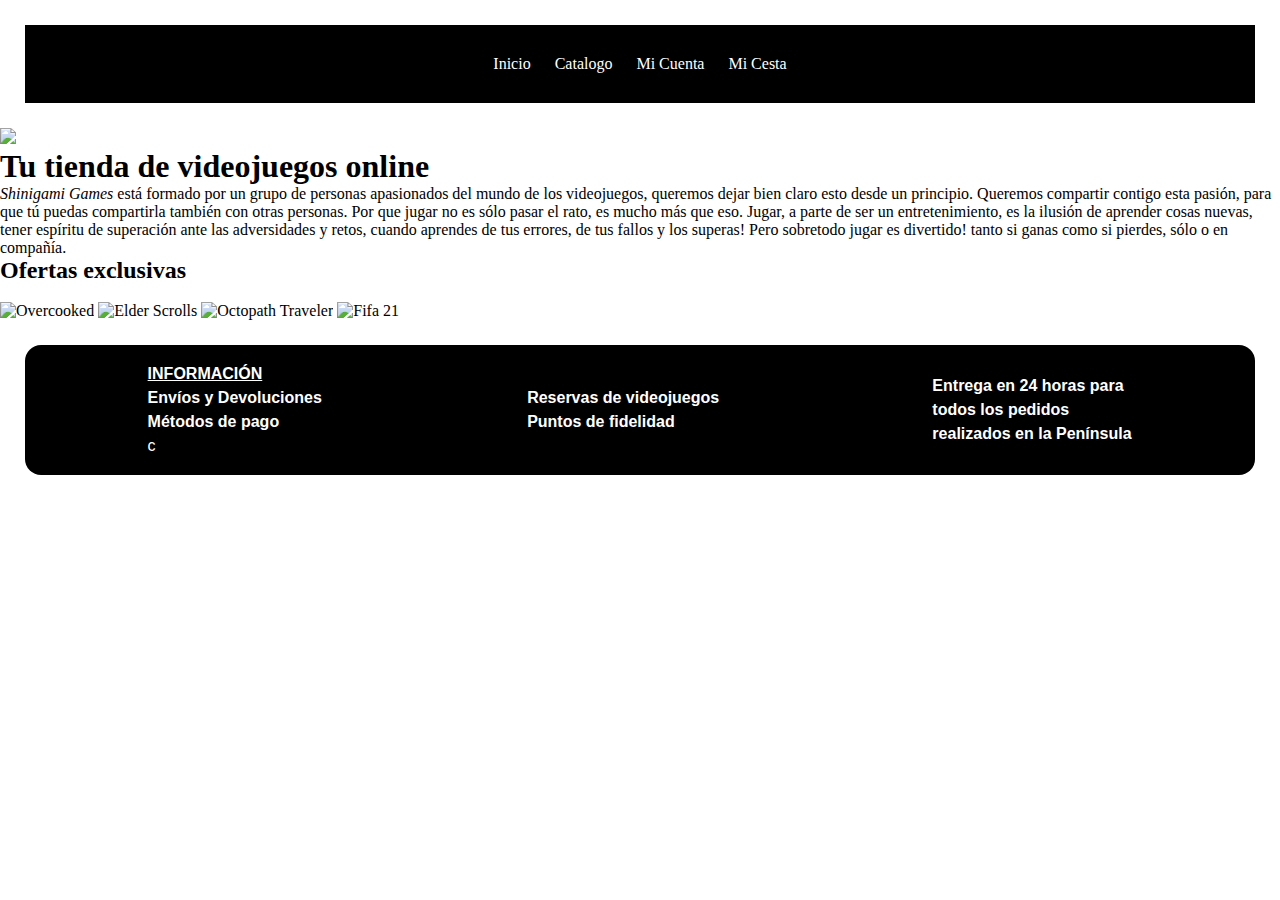
==== index.html @ 942cd7fc "no se que es esto jackson me dijo que hiciera commit y push culpenlo a él" ====
<!DOCTYPE html>
<html lang="es">

<head>
    <meta charset="UTF-8">
    <link rel="stylesheet" href="style.css">
    <meta name="viewport" content="width=device-width, initial-scale=1.0">
    <title>Shinigami Games</title>
</head>

<body>
    <header>

    </header>
    <main>
        <nav>
            <ul>
                <a href="Inicio.html" target="_blank"></a>
                <li>Inicio</li>
                <a href="Catalogo.html" target="_blank"></a>
                <li>Catalogo</li>
                <a href="MiCuenta.html" target="_blank"></a>
                <li>Mi Cuenta</li>
                <a href="MiCesta.html" target="_blank"></a>
                <li>Mi Cesta</li>
            </ul>
        </nav>

        <img src="https://s2.gaming-cdn.com/img/products/6610/hcover/6610.jpg">
    </main>

    <section>
        <h1>Tu tienda de videojuegos online</h1>
        <p><em>Shinigami Games</em> está formado por un grupo de personas apasionados del mundo de los videojuegos, queremos dejar bien claro esto desde un principio. Queremos compartir contigo esta pasión, para que tú puedas compartirla también con otras
            personas. Por que jugar no es sólo pasar el rato, es mucho más que eso. Jugar, a parte de ser un entretenimiento, es la ilusión de aprender cosas nuevas, tener espíritu de superación ante las adversidades y retos, cuando aprendes de tus errores,
            de tus fallos y los superas! Pero sobretodo jugar es divertido! tanto si ganas como si pierdes, sólo o en compañía.
        </p>
    </section>

    <section>
        <h2>Ofertas exclusivas</h2>
        <br>
        <div id="Ofertas"><img src="https://s3.gaming-cdn.com/images/products/4535/271x377/overcooked-2-switch-cover.jpg" alt="Overcooked">
            <img src="https://s2.gaming-cdn.com/images/products/3004/271x377/the-elder-scrolls-v-skyrim-switch-cover.jpg" alt="Elder Scrolls">
            <img src="https://s3.gaming-cdn.com/images/products/2885/271x377/octopath-traveler-switch-cover.jpg" alt="Octopath Traveler">
            <img src="https://s2.gaming-cdn.com/images/products/7543/271x377/fifa-21-xbox-one-cover.jpg" alt="Fifa 21"></div>
    </section>
    <footer id="contenedorFooter">
        <div class="informacion">
            <h4 class="info">INFORMACIÓN</h4>
            <h4>Envíos y Devoluciones</h4>
            <h4>Métodos de pago</h4>
c        </div>
        <div class="reservas">
            <h4>Reservas de videojuegos</h4>
            <h4>Puntos de fidelidad</h4>
        </div>
        <div class="entrega24h">
            <h4>Entrega en 24 horas para todos los pedidos realizados en la Península</h4>
        </div>
    </footer>


</body>

</html>
---- style.css ----
* {
         margin: 0px;
         padding: 0;
         list-style: none;
         text-decoration: none;
         border: none;
         outline: none;
         background: transparent;
         vertical-align: baseline;
     }
     /* paleta de colores */
     
      :root {
         --paletaOscura: #1e74a3;
         --paletaClara: #80c6c4;
     }
     
     nav {
         background-color: black;
         display: flex;
         justify-content: center;
         margin: 25px;
         color: white;
         padding: 20px;
     }
     
     nav li {
         display: inline-block;
         text-align: center;
         margin: auto;
         padding: 10px;
     }
     
     nav li:hover {
         border-radius: 15px;
         background-color: #80c6c4;
         color: red;
     }
     /*footer*/
     
     #contenedorFooter {
         background-color: black;
         display: flex;
         border-radius: 16px;
         justify-content: space-around;
         margin: 25px;
         color: white;
         line-height: 1.5;
         padding: 20px;
         align-items: center;
         height: 90px;
         font-family: Arial, Helvetica, sans-serif;
c     }
     
     .information {
         width: 200px;
     }
     
     .info {
         text-decoration: underline;
     }
     
     .reservas {
         width: 200px;
     }
     
     .entrega24h {
         width: 200px;
         box-sizing: content-box;
     }
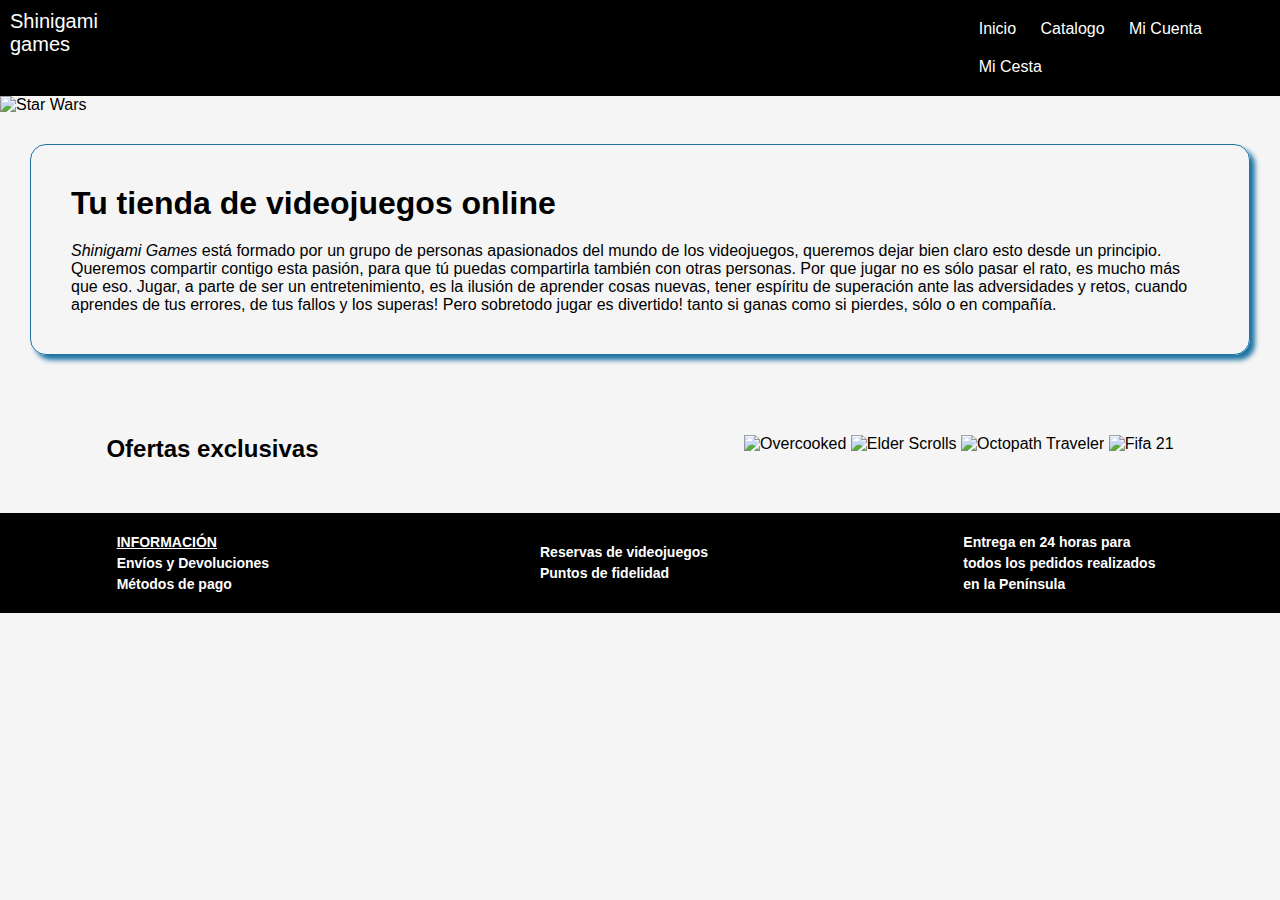
==== commit 0015b9b2: "cambios 12:45" ====
--- a/index.html
+++ b/index.html
@@ -11,11 +11,10 @@
 <body>
     <header>
 
-    </header>
-    <main>
         <nav>
+            <a class="logo">Shinigami games</a>
             <ul>
-                <a href="Inicio.html" target="_blank"></a>
+                <a href="index.html" target="_blank"></a>
                 <li>Inicio</li>
                 <a href="Catalogo.html" target="_blank"></a>
                 <li>Catalogo</li>
@@ -25,35 +24,42 @@
                 <li>Mi Cesta</li>
             </ul>
         </nav>
+        </div>
+    </header>
+    <main>
 
-        <img src="https://s2.gaming-cdn.com/img/products/6610/hcover/6610.jpg">
+        <img src="https://s2.gaming-cdn.com/img/products/6610/hcover/6610.jpg" alt="Star Wars" class="banner">
     </main>
 
-    <section>
-        <h1>Tu tienda de videojuegos online</h1>
-        <p><em>Shinigami Games</em> está formado por un grupo de personas apasionados del mundo de los videojuegos, queremos dejar bien claro esto desde un principio. Queremos compartir contigo esta pasión, para que tú puedas compartirla también con otras
+    <section class="sectionCont">
+        <h1 class="titulo">Tu tienda de videojuegos online</h1>
+        <p class="texto"><em>Shinigami Games</em> está formado por un grupo de personas apasionados del mundo de los videojuegos, queremos dejar bien claro esto desde un principio. Queremos compartir contigo esta pasión, para que tú puedas compartirla también con otras
             personas. Por que jugar no es sólo pasar el rato, es mucho más que eso. Jugar, a parte de ser un entretenimiento, es la ilusión de aprender cosas nuevas, tener espíritu de superación ante las adversidades y retos, cuando aprendes de tus errores,
             de tus fallos y los superas! Pero sobretodo jugar es divertido! tanto si ganas como si pierdes, sólo o en compañía.
         </p>
     </section>
 
-    <section>
+    <section class="exclusivas">
         <h2>Ofertas exclusivas</h2>
         <br>
-        <div id="Ofertas"><img src="https://s3.gaming-cdn.com/images/products/4535/271x377/overcooked-2-switch-cover.jpg" alt="Overcooked">
+        <div>
+            <img src="https://s3.gaming-cdn.com/images/products/4535/271x377/overcooked-2-switch-cover.jpg" alt="Overcooked">
             <img src="https://s2.gaming-cdn.com/images/products/3004/271x377/the-elder-scrolls-v-skyrim-switch-cover.jpg" alt="Elder Scrolls">
             <img src="https://s3.gaming-cdn.com/images/products/2885/271x377/octopath-traveler-switch-cover.jpg" alt="Octopath Traveler">
             <img src="https://s2.gaming-cdn.com/images/products/7543/271x377/fifa-21-xbox-one-cover.jpg" alt="Fifa 21"></div>
     </section>
+
+
+
     <footer id="contenedorFooter">
         <div class="informacion">
             <h4 class="info">INFORMACIÓN</h4>
-            <h4>Envíos y Devoluciones</h4>
-            <h4>Métodos de pago</h4>
-c        </div>
+            <h4 class="envios">Envíos y Devoluciones</h4>
+            <h4 class="metodos">Métodos de pago</h4>
+        </div>
         <div class="reservas">
-            <h4>Reservas de videojuegos</h4>
-            <h4>Puntos de fidelidad</h4>
+            <h4 class="reservas">Reservas de videojuegos</h4>
+            <h4 class="puntos">Puntos de fidelidad</h4>
         </div>
         <div class="entrega24h">
             <h4>Entrega en 24 horas para todos los pedidos realizados en la Península</h4>
--- a/style.css
+++ b/style.css
@@ -1,70 +1,149 @@
-     * {
-         margin: 0px;
-         padding: 0;
-         list-style: none;
-         text-decoration: none;
-         border: none;
-         outline: none;
-         background: transparent;
-         vertical-align: baseline;
-     }
-     /* paleta de colores */
-     
-      :root {
-         --paletaOscura: #1e74a3;
-         --paletaClara: #80c6c4;
-     }
-     
-     nav {
-         background-color: black;
-         display: flex;
-         justify-content: center;
-         margin: 25px;
-         color: white;
-         padding: 20px;
-     }
-     
-     nav li {
-         display: inline-block;
-         text-align: center;
-         margin: auto;
-         padding: 10px;
-     }
-     
-     nav li:hover {
-         border-radius: 15px;
-         background-color: #80c6c4;
-         color: red;
-     }
-     /*footer*/
-     
-     #contenedorFooter {
-         background-color: black;
-         display: flex;
-         border-radius: 16px;
-         justify-content: space-around;
-         margin: 25px;
-         color: white;
-         line-height: 1.5;
-         padding: 20px;
-         align-items: center;
-         height: 90px;
-         font-family: Arial, Helvetica, sans-serif;
-c     }
-     
-     .information {
-         width: 200px;
-     }
-     
-     .info {
-         text-decoration: underline;
-     }
-     
-     .reservas {
-         width: 200px;
-     }
-     
-     .entrega24h {
-         width: 200px;
-         box-sizing: content-box;
-     }+    * {
+        margin: 0px;
+        padding: 0;
+        list-style: none;
+        text-decoration: none;
+        border: none;
+        outline: none;
+        background: transparent;
+        vertical-align: baseline;
+    }
+    
+    body {
+        font-family: 'Montserrat', sans-serif;
+        background-color: whitesmoke;
+    }
+    /* paleta de colores */
+    
+     :root {
+        --paletaOscura: #1e74a3;
+        --paletaClara: #80c6c4;
+    }
+    
+    .logo {
+        display: flex;
+        font-size: 20px;
+        padding-right: 65%;
+    }
+    
+    nav {
+        background-color: black;
+        display: flex;
+        justify-content: center;
+        margin: 0px;
+        color: white;
+        padding: 10px;
+        asd
+        padding: 10px;
+    }
+    
+    nav li {
+        display: inline-block;
+        text-align: center;
+        margin: auto;
+        padding: 10px;
+    }
+    
+    nav li:hover {
+        border-radius: 15px;
+        background-color: #80c6c4;
+        color: #1e74a3;
+    }
+    
+    .banner {
+        width: 100%;
+        height: 200px;
+    }
+    /*section*/
+    
+    .sectionCont {
+        font-family: Arial, Helvetica, sans-serif;
+        padding: 30px;
+        margin: 30px;
+        display: flex;
+        justify-content: center;
+        border-radius: 16px;
+        flex-direction: column;
+        box-shadow: 5px 5px 5px 0px #1e74a3;
+        border: 1px solid #1e74a3;
+    }
+    
+    .titulo {
+        padding: 10px;
+    }
+    
+    .texto {
+        padding: 10px;
+    }
+    
+    .catalogContainer {
+        display: grid;
+        grid-template-columns: auto auto auto auto;
+    }
+    
+    .productos {
+        display: flex;
+        flex-wrap: wrap;
+        justify-content: space-around;
+        padding-top: 50px;
+        padding-bottom: 50px;
+    }
+    
+    .exclusivas {
+        display: flex;
+        flex-wrap: wrap;
+        justify-content: space-around;
+        padding-top: 50px;
+        padding-bottom: 50px;
+    }
+    /*footer*/
+    
+    #contenedorFooter {
+        background-color: black;
+        display: flex;
+        flex: 0 0 auto;
+        justify-content: space-around;
+        color: white;
+        line-height: 1.5;
+        padding: 5px;
+        align-items: center;
+        height: 90px;
+        font-size: 14px;
+    }
+    
+    .informacion {
+        width: 200px;
+    }
+    
+    .info {
+        text-decoration: underline;
+    }
+    
+    .envios:hover {
+        color: #1e74a3;
+    }
+    
+    .metodos:hover {
+        color: #1e74a3;
+    }
+    
+    .reservas:hover {
+        color: #1e74a3;
+    }
+    
+    .puntos:hover {
+        color: #1e74a3;
+    }
+    
+    .entrega24h:hover {
+        color: #1e74a3;
+    }
+    
+    .reservas {
+        width: 200px;
+    }
+    
+    .entrega24h {
+        width: 200px;
+        box-sizing: content-box;
+    }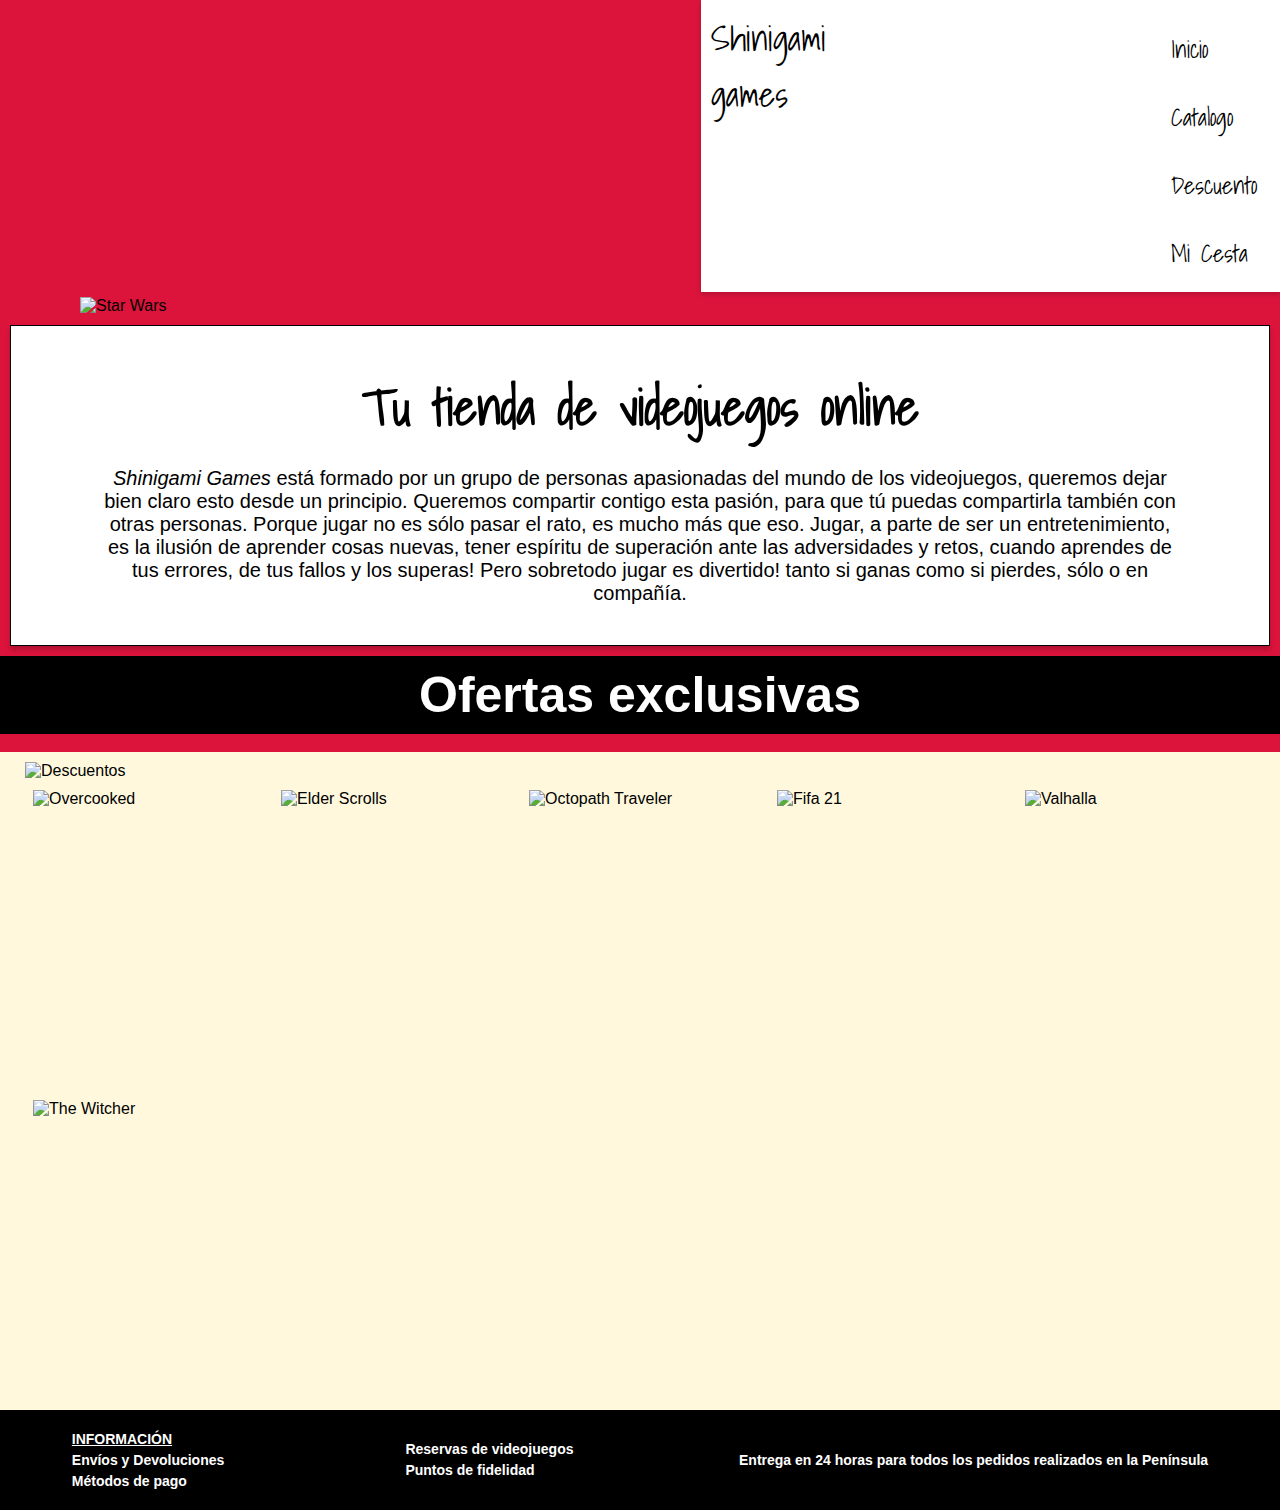
==== commit 6e7a1b1e: "Final" ====
--- a/index.html
+++ b/index.html
@@ -6,50 +6,51 @@
     <link rel="stylesheet" href="style.css">
     <meta name="viewport" content="width=device-width, initial-scale=1.0">
     <title>Shinigami Games</title>
+    <link href="https://fonts.googleapis.com/css2?family=Shadows+Into+Light&display=swap" rel="stylesheet">
 </head>
 
 <body>
     <header>
-
         <nav>
             <a class="logo">Shinigami games</a>
             <ul>
-                <a href="index.html" target="_blank"></a>
-                <li>Inicio</li>
-                <a href="Catalogo.html" target="_blank"></a>
-                <li>Catalogo</li>
-                <a href="MiCuenta.html" target="_blank"></a>
-                <li>Mi Cuenta</li>
-                <a href="MiCesta.html" target="_blank"></a>
-                <li>Mi Cesta</li>
+                <li><a  href="index.html">Inicio</a></li>
+                <li><a href="Catalogo.html">Catalogo</a></li>
+                <li><a href="" id="descuento">Descuento</a>
+                <li><a href="MiCesta.html">Mi Cesta</a></li>
             </ul>
         </nav>
-        </div>
     </header>
+    
     <main>
-
         <img src="https://s2.gaming-cdn.com/img/products/6610/hcover/6610.jpg" alt="Star Wars" class="banner">
     </main>
 
-    <section class="sectionCont">
+    <section class="descripcion">
         <h1 class="titulo">Tu tienda de videojuegos online</h1>
-        <p class="texto"><em>Shinigami Games</em> está formado por un grupo de personas apasionados del mundo de los videojuegos, queremos dejar bien claro esto desde un principio. Queremos compartir contigo esta pasión, para que tú puedas compartirla también con otras
-            personas. Por que jugar no es sólo pasar el rato, es mucho más que eso. Jugar, a parte de ser un entretenimiento, es la ilusión de aprender cosas nuevas, tener espíritu de superación ante las adversidades y retos, cuando aprendes de tus errores,
+        <p class="texto"><em>Shinigami Games</em> está formado por un grupo de personas apasionadas del mundo de los videojuegos, queremos dejar bien claro esto desde un principio. Queremos compartir contigo esta pasión, para que tú puedas compartirla también con otras
+            personas. Porque jugar no es sólo pasar el rato, es mucho más que eso. Jugar, a parte de ser un entretenimiento, es la ilusión de aprender cosas nuevas, tener espíritu de superación ante las adversidades y retos, cuando aprendes de tus errores,
             de tus fallos y los superas! Pero sobretodo jugar es divertido! tanto si ganas como si pierdes, sólo o en compañía.
         </p>
     </section>
 
-    <section class="exclusivas">
-        <h2>Ofertas exclusivas</h2>
+    <section>
+        <h2 class="center">Ofertas exclusivas</h2>
         <br>
-        <div>
-            <img src="https://s3.gaming-cdn.com/images/products/4535/271x377/overcooked-2-switch-cover.jpg" alt="Overcooked">
-            <img src="https://s2.gaming-cdn.com/images/products/3004/271x377/the-elder-scrolls-v-skyrim-switch-cover.jpg" alt="Elder Scrolls">
-            <img src="https://s3.gaming-cdn.com/images/products/2885/271x377/octopath-traveler-switch-cover.jpg" alt="Octopath Traveler">
-            <img src="https://s2.gaming-cdn.com/images/products/7543/271x377/fifa-21-xbox-one-cover.jpg" alt="Fifa 21"></div>
+        <div class="ofertaFlex">
+            <div class="ofertaImagenesFlex">
+            <img class="portada" src="https://i11c.3djuegos.com/juegos/12232/nintendo_nx/fotos/maestras/nintendo_nx-5078683.jpg" alt="Descuentos" class="descuentos">
+            </div>
+        <div class= "imagenesPortada1">
+            <img class= "imagenesPortada" src="https://s3.gaming-cdn.com/images/products/4535/271x377/overcooked-2-switch-cover.jpg" alt="Overcooked">
+            <img class= "imagenesPortada" src="https://s2.gaming-cdn.com/images/products/3004/271x377/the-elder-scrolls-v-skyrim-switch-cover.jpg" alt="Elder Scrolls">
+            <img class= "imagenesPortada" src="https://s3.gaming-cdn.com/images/products/2885/271x377/octopath-traveler-switch-cover.jpg" alt="Octopath Traveler">
+            <img class= "imagenesPortada" src="https://s2.gaming-cdn.com/images/products/7543/271x377/fifa-21-xbox-one-cover.jpg" alt="Fifa 21">
+            <img class= "imagenesPortada" src="https://s1.gaming-cdn.com/images/products/6147/271x377/assassin%e2%80%99s-creed-valhalla-cover.jpg" alt="Valhalla">
+            <img class= "imagenesPortada" src="https://s2.gaming-cdn.com/images/products/943/271x377/the-witcher-3-wild-hunt-xbox-one-cover.jpg" alt="The Witcher">
+            </div>
+        </div>
     </section>
-
-
 
     <footer id="contenedorFooter">
         <div class="informacion">
@@ -61,12 +62,11 @@
             <h4 class="reservas">Reservas de videojuegos</h4>
             <h4 class="puntos">Puntos de fidelidad</h4>
         </div>
-        <div class="entrega24h">
+        <div class="entregasCuatro">
             <h4>Entrega en 24 horas para todos los pedidos realizados en la Península</h4>
         </div>
     </footer>
-
-
+    <script src="shini.js"></script>
 </body>
 
 </html>--- a/style.css
+++ b/style.css
@@ -1,149 +1,292 @@
-    * {
-        margin: 0px;
-        padding: 0;
-        list-style: none;
-        text-decoration: none;
-        border: none;
-        outline: none;
-        background: transparent;
-        vertical-align: baseline;
-    }
+* {
+    margin: 0px;
+    padding: 0;
+    list-style: none;
+    text-decoration: none;
+    border: none;
+    outline: none;
+    background: transparent;
+    vertical-align: baseline;
+}
+
+body {
+    font-family: 'Montserrat', sans-serif;
+    background-color:crimson;
+}
+
+.logo {
+    display: flex;
+    font-size: 35px;
+    padding-right: 60%;
+    font-family: 'Shadows Into Light', cursive;
+}
+
+nav {
+    justify-self: right;
+    background-color: white;
+    display: flex;
+    color: black;
+    padding: 10px;
+    box-shadow: 0px 2px 5px 0px rgba(0, 0, 0, 0.2);
+}
+
+nav li {
+    display: inline-block;
+    justify-content: left;
+    text-align: center;
+    margin: auto;
+    margin-top: 10px;
+    padding: 10px;
+}
+
+nav li:hover {
+    transition: 0.2s linear;
+    background-color: #80c6c4;
+    color: #1e74a3;
+}
+
+a:visited{
+    color: black;
+    font-size: 120%;
+    font-family: 'Shadows Into Light', cursive;
+}
+
+a:link{
+    color: black;
+    font-size: 150%;
+    font-family: 'Shadows Into Light', cursive;
+}
+
+.banner {
+    padding-left: 80px;
+    padding-top: 5px;
+    width: 90%;
+    height: 250px;
+    border: black;
+    transition:all 0.2s ease;
+}
+.banner:hover{
+    transform:scale(0.9)
+}
+
+.ofertaFlex{
+    display: flex;
+    flex-wrap: wrap;
+    flex: auto;
+    padding:10px;
+    background-color: cornsilk;
+    transition:all 0.2s ease;
+}
+
+.imagenesPortada1{
+    display: flex;
+    flex-wrap: wrap;
+    align-self: center;
+}
+.imagenesPortada{
+    padding-top: 10px;
+    padding: center;
+    padding-right: 25px;
+    padding-left: 18px;
+    padding:space-between;
+    transition:all 0.2s ease;
+    display: flex;
+    width: 200px;
+    height: 300px;
+    align-content: center;
+    margin-left: 5px;
+}
+.imagenesPortada:hover{
+    transform:scale(0.9)
+}
+
+.majorFlex{
+    display: flex;
+    flex-wrap: wrap;
+
+
+}
+.postFlex{  
+    flex: auto;
+    padding:10px;
+    background-color: cornsilk;
+    transition:all 0.2s ease;
+    padding-left: 15px;
+}
+
+.postFlex:hover{
+    transform:scale(0.9)
+}
+
+.center {
+    display: flex;
+    flex-wrap: wrap;
+    justify-content: space-around;
+    padding:space-between;
     
-    body {
-        font-family: 'Montserrat', sans-serif;
-        background-color: whitesmoke;
-    }
-    /* paleta de colores */
-    
-     :root {
-        --paletaOscura: #1e74a3;
-        --paletaClara: #80c6c4;
-    }
-    
-    .logo {
-        display: flex;
-        font-size: 20px;
-        padding-right: 65%;
-    }
-    
-    nav {
-        background-color: black;
-        display: flex;
-        justify-content: center;
-        margin: 0px;
-        color: white;
-        padding: 10px;
-        asd
-        padding: 10px;
-    }
-    
-    nav li {
-        display: inline-block;
-        text-align: center;
-        margin: auto;
-        padding: 10px;
-    }
-    
-    nav li:hover {
-        border-radius: 15px;
-        background-color: #80c6c4;
-        color: #1e74a3;
-    }
-    
-    .banner {
-        width: 100%;
-        height: 200px;
-    }
-    /*section*/
-    
-    .sectionCont {
-        font-family: Arial, Helvetica, sans-serif;
-        padding: 30px;
-        margin: 30px;
-        display: flex;
-        justify-content: center;
-        border-radius: 16px;
-        flex-direction: column;
-        box-shadow: 5px 5px 5px 0px #1e74a3;
-        border: 1px solid #1e74a3;
-    }
-    
-    .titulo {
-        padding: 10px;
-    }
-    
-    .texto {
-        padding: 10px;
-    }
-    
-    .catalogContainer {
-        display: grid;
-        grid-template-columns: auto auto auto auto;
-    }
-    
-    .productos {
-        display: flex;
-        flex-wrap: wrap;
-        justify-content: space-around;
-        padding-top: 50px;
-        padding-bottom: 50px;
-    }
-    
-    .exclusivas {
-        display: flex;
-        flex-wrap: wrap;
-        justify-content: space-around;
-        padding-top: 50px;
-        padding-bottom: 50px;
-    }
-    /*footer*/
-    
-    #contenedorFooter {
-        background-color: black;
-        display: flex;
-        flex: 0 0 auto;
-        justify-content: space-around;
-        color: white;
-        line-height: 1.5;
-        padding: 5px;
-        align-items: center;
-        height: 90px;
-        font-size: 14px;
-    }
-    
-    .informacion {
-        width: 200px;
-    }
-    
-    .info {
-        text-decoration: underline;
-    }
-    
-    .envios:hover {
-        color: #1e74a3;
-    }
-    
-    .metodos:hover {
-        color: #1e74a3;
-    }
-    
-    .reservas:hover {
-        color: #1e74a3;
-    }
-    
-    .puntos:hover {
-        color: #1e74a3;
-    }
-    
-    .entrega24h:hover {
-        color: #1e74a3;
-    }
-    
-    .reservas {
-        width: 200px;
-    }
-    
-    .entrega24h {
-        width: 200px;
-        box-sizing: content-box;
-    }+}
+.portada{
+    height: 500px;
+    width: 1475px;
+    margin-left: 15px;
+}
+
+
+
+/*números catalogo falsos*/
+
+.numerosMentira1 {
+    display: flex;
+    justify-content: center;
+    padding: 20px;
+    color: white;
+}
+
+#numerosMentira {
+    font-size: 20px;
+    margin-bottom: 10px;
+}
+
+#numerosMentira:hover {
+    color: #1e74a3;
+}
+
+
+/*boton Catalogo*/
+
+.primeraImagen {
+    display: flex;
+    flex-direction: column;
+    flex-wrap: wrap;
+}
+
+.botonCatalogo {
+    height: 10px;
+    width: 10px;
+}
+
+
+.descripcion {
+    padding: 30px;
+    margin: 10px;
+    display: flex;
+    flex-direction: column;
+    box-shadow: 0px 4px 5px 0px rgba(0, 0, 0, 0.2);
+    border: 1px solid black;
+    background-color: white;
+    font-size: 20px;
+}
+
+.titulo {
+    font-family: 'Shadows Into Light', cursive;
+    padding: 10px;
+    text-align: center;
+    font-size: 50px;
+    color:black ;
+}
+
+.texto {
+    padding: 10px;
+    text-align: center;
+    margin-left: 50px;
+    margin-right: 50px;
+    font-size: 20px;
+}
+
+.productos {
+    display: flex;
+    flex-wrap: wrap;
+    justify-content: space-around;
+    padding-top: 50px;
+    padding-bottom: 50px;
+}
+
+.exclusivas {
+    display: flex;
+    flex-wrap: wrap;
+    padding-top: 50px;
+    padding-bottom: 50px;
+    justify-content: center;
+}
+
+.center {
+    text-align: center;
+    padding: 10px;
+    font-size: 50px;
+    background-color:black;
+    color: white;
+}
+
+.catalogo {
+    display: flex;
+    background-color: rgb(168, 17, 47);
+    padding-left: 40%;
+    color: cornsilk;
+    font-family: 'Shadows Into Light', cursive;
+    font-size: 40px;
+}
+
+.marioImg {
+    display: flex;
+    margin-left: 40px;
+    width: 1070px;
+    height: 500px;
+}
+
+.boton {
+    display: flex;
+    background-color: red;
+    padding: 10px;
+    justify-content: center;
+    border: 4px solid black;
+}
+
+/*footer*/
+
+#contenedorFooter {
+    background-color: black;
+    display: flex;
+    justify-content: space-around;
+    color: white;
+    line-height: 1.5;
+    padding: 5px;
+    align-items: center;
+    height: 90px;
+    font-size: 14px;
+}
+
+.informacion {
+    width: 200px;
+}
+
+.info {
+    text-decoration: underline;
+}
+
+.envios:hover {
+    color: #1e74a3;
+}
+
+.metodos:hover {
+    color: #1e74a3;
+}
+
+.reservas:hover {
+    color: #1e74a3;
+}
+
+.puntos:hover {
+    color: #1e74a3;
+}
+
+.entregaCuatro:hover {
+    color: #1e74a3;
+}
+
+.reservas {
+    width: 200px;
+}
+
+.entregaCuatro {
+    width: 200px;
+}